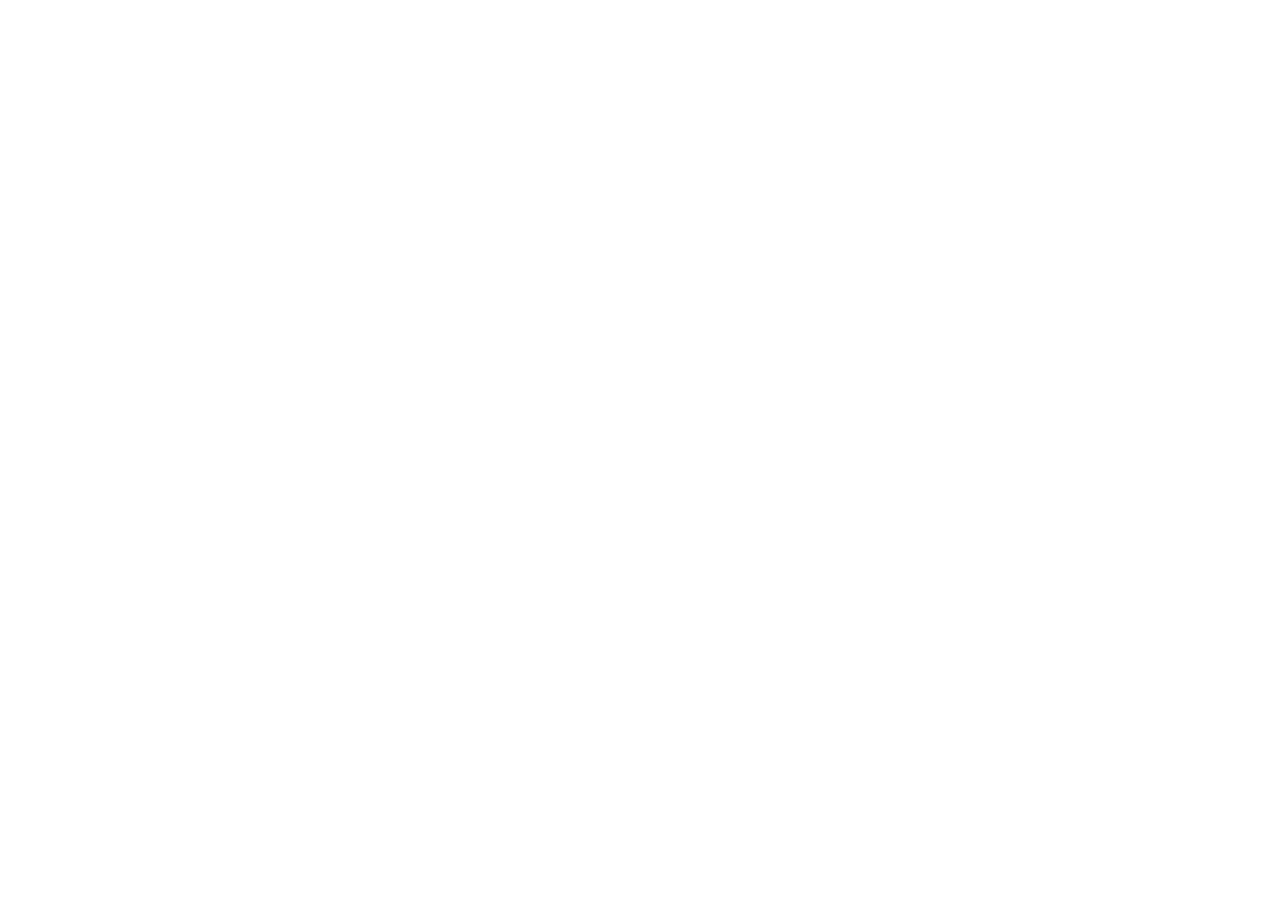
==== precios.html @ c6df6887 "rama precio, creado precio.html" ====
<!DOCTYPE html>
<html lang="en">
<head>
    <meta charset="UTF-8">
    <meta name="viewport" content="width=device-width, initial-scale=1.0">
    <title>Precios</title>
</head>
<body>
    
</body>
</html>
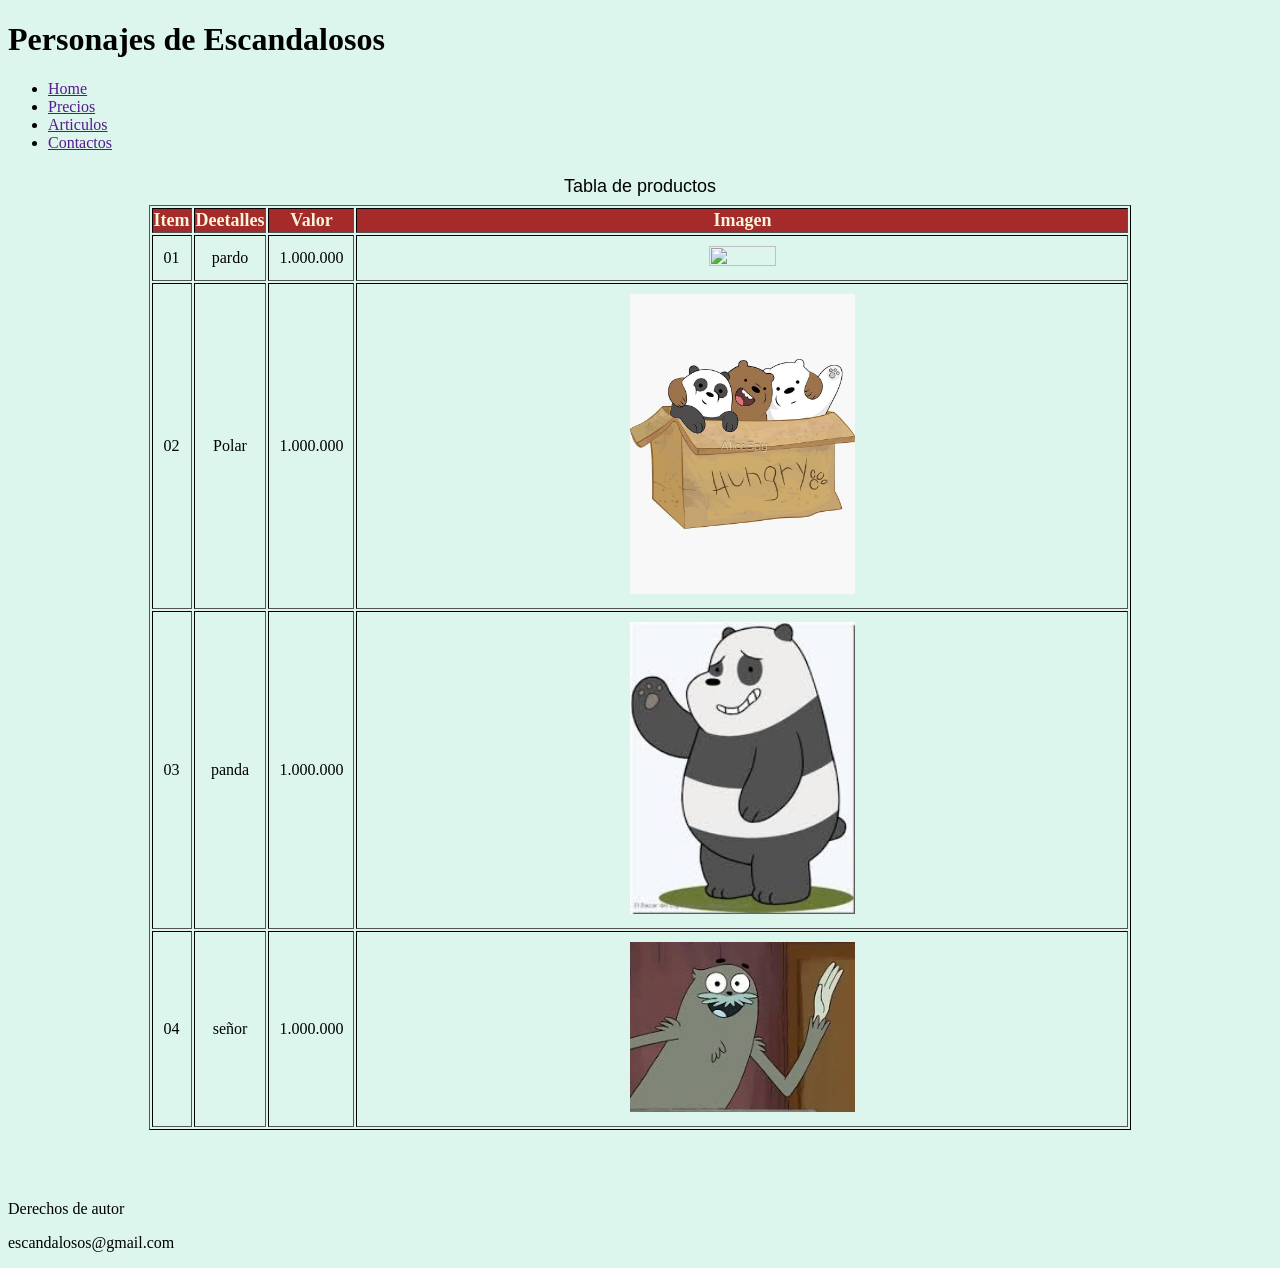
==== commit 1eb5a894: "rama precios, tabla de productos" ====
--- a/precios.html
+++ b/precios.html
@@ -4,8 +4,66 @@
     <meta charset="UTF-8">
     <meta name="viewport" content="width=device-width, initial-scale=1.0">
     <title>Precios</title>
+    <link rel="stylesheet" href="estilo/estilos.css">
 </head>
 <body>
-    
+   <header>
+        <h1>Personajes de Escandalosos</h1>
+        <nav>
+            <ul>
+                <li><a href="">Home</a></li>
+                <li><a href="">Precios</a></li>
+                <li><a href="">Articulos</a></li>
+                <li><a href="">Contactos</a></li>
+                
+            </ul>
+        </nav>
+    </header>
+    <main> 
+        <section>
+            <table border="1">
+                <caption>Tabla de productos</caption>
+                <tr>
+                    <th>Item</th>
+                    <th>Deetalles</th>
+                    <th>Valor</th>
+                    <th>Imagen</th>
+                </tr>
+                <tr>
+                    <td>01</td>
+                    <td>pardo</td>
+                    <td>1.000.000</td>
+                    <td><img class="imagenes" src="imagen/imagen1.png" alt=""></td>
+                </tr>
+                 <tr>
+                    <td>02</td>
+                    <td>Polar</td>
+                    <td>1.000.000</td>
+                    <td><img class="imagenes" src="imagen/img2.jpg" alt=""></td>
+                </tr>
+                 <tr>
+                    <td>03</td>
+                    <td>panda</td>
+                    <td>1.000.000</td>
+                    <td><img class="imagenes" src="imagen/img3.jpg" alt=""></td>
+                </tr>
+                    <tr>
+                    <td>04</td>
+                    <td>señor</td>
+                    <td>1.000.000</td>
+                    <td><img class="imagenes" src="imagen/img4.jpg" alt=""></td>
+                </tr>
+            </table>
+        </section>
+    </main>
+    <br>
+    <br>
+    <br>
+        
+    <footer class="footer">
+        <p>Derechos de autor</p>
+        <p>escandalosos@gmail.com</p>
+    </footer>
+   
 </body>
 </html>
--- a/estilo/estilos.css
+++ b/estilo/estilos.css
@@ -0,0 +1,25 @@
+body{
+    background-color: rgb(220, 246, 237);
+}
+ .imagenes{
+    width: 30%;
+    height: 30%;
+}
+td{
+    text-align: center;
+    padding: 10px;
+}
+table{
+    margin: 0 auto;
+    border-color: black;
+}
+caption{
+    font-family: Arial, Helvetica, sans-serif;
+    font-size: 18px;
+    padding: 8px;
+}
+th{
+background-color: brown;
+color: beige;
+font-size: 18px;
+}
